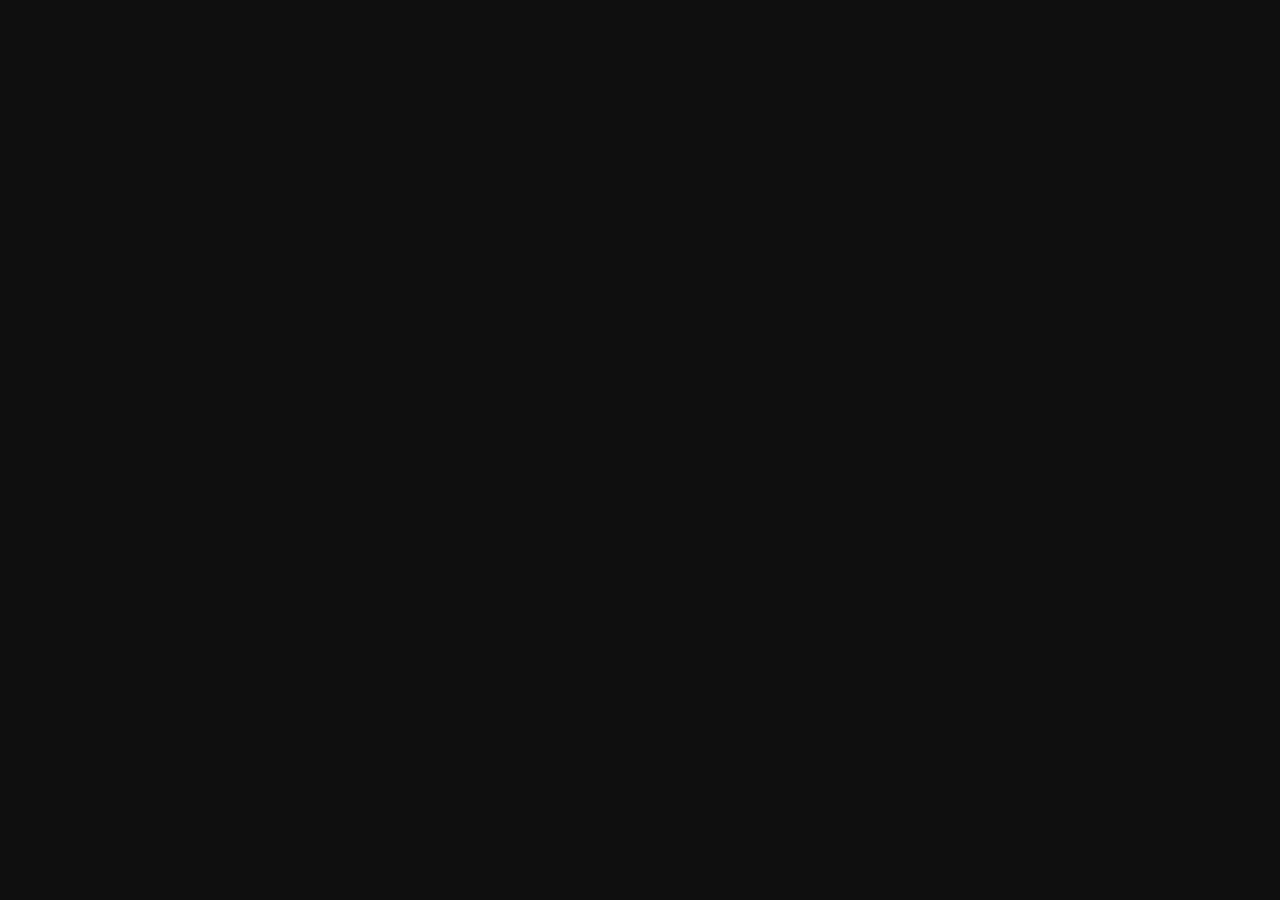
==== www/menu.htm @ 1145b333 "test on pc" ====
<html>
	<head>
		<style>
			html,body{
				margin: 0;
				padding: 0;
				width: 100%;
				height: 100%;
				background-color: #0f0f0f
			}
			h1,h2,h3,img{
				position: absolute;
			}
			.song_row{
				width: 100%;
		    height: 80px;
		    background-color: blue;
				margin-bottom: 4px;
				position: relative;
			}
			.song_row a{
				color: white;
		  	background-color: DodgerBlue;
		  	padding: 20px;
		  	text-align: center;
		  	margin: 10px;
			}
			.song_row img{
				width: 80px;
		    left: 2px;
			}
			.song_row h1{
				left: 90px;
		    top: -25px;
			}
			.song_row h2{
				left: 87px;
				top: 3px;
			}
			.song_row h3{
				left: 87px;
				top: 25px;
			}
		</style>
		<meta charset="UTF-8" />
		<script src="_static/js/jquery.min.js"></script>
		<script src="js/player_keuze.js"></script>
	</head>
	<body></body>
</html>
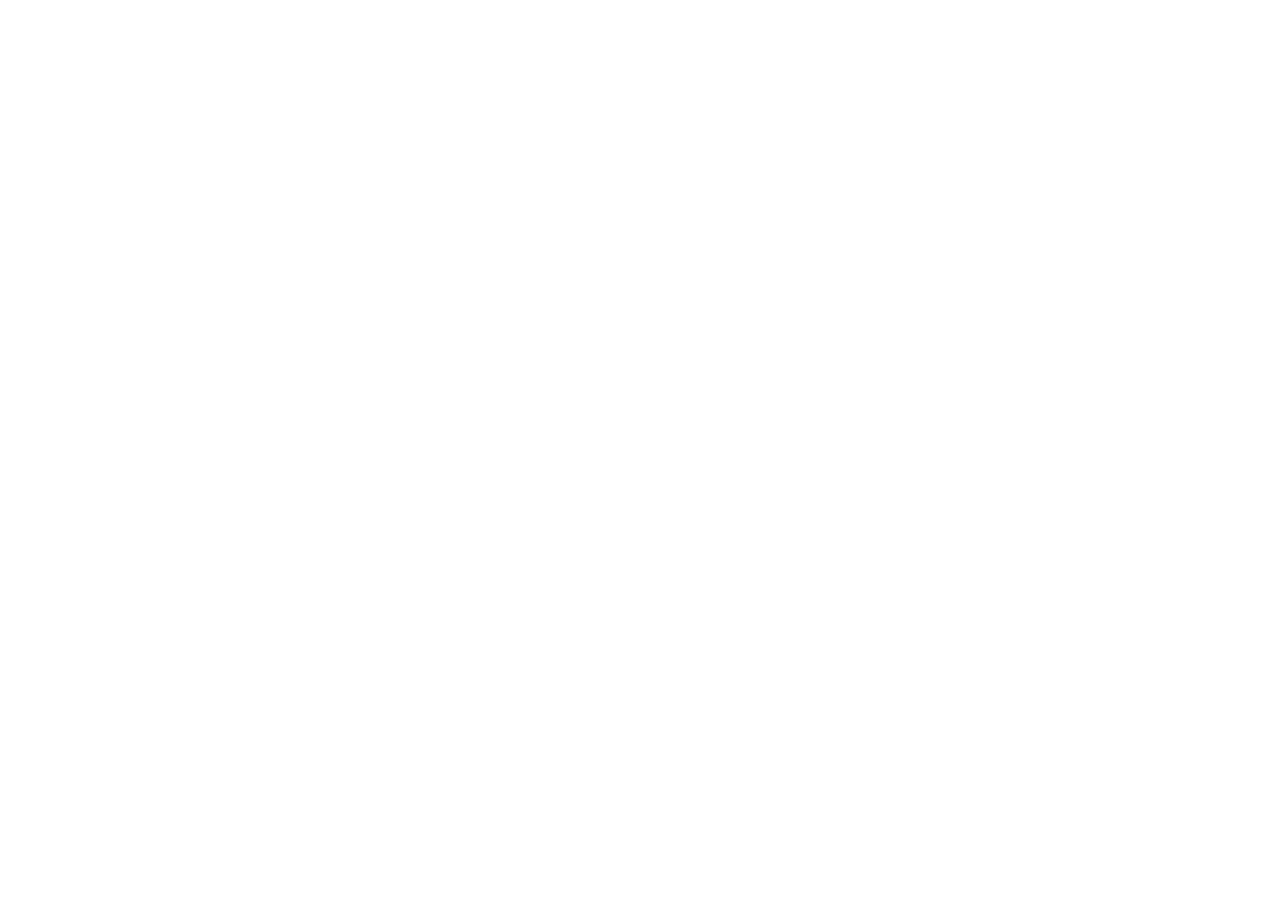
==== commit a8a0c63d: "Show everting" ====
--- a/www/menu.htm
+++ b/www/menu.htm
@@ -6,7 +6,6 @@
 				padding: 0;
 				width: 100%;
 				height: 100%;
-				background-color: #0f0f0f
 			}
 			h1,h2,h3,img{
 				position: absolute;
